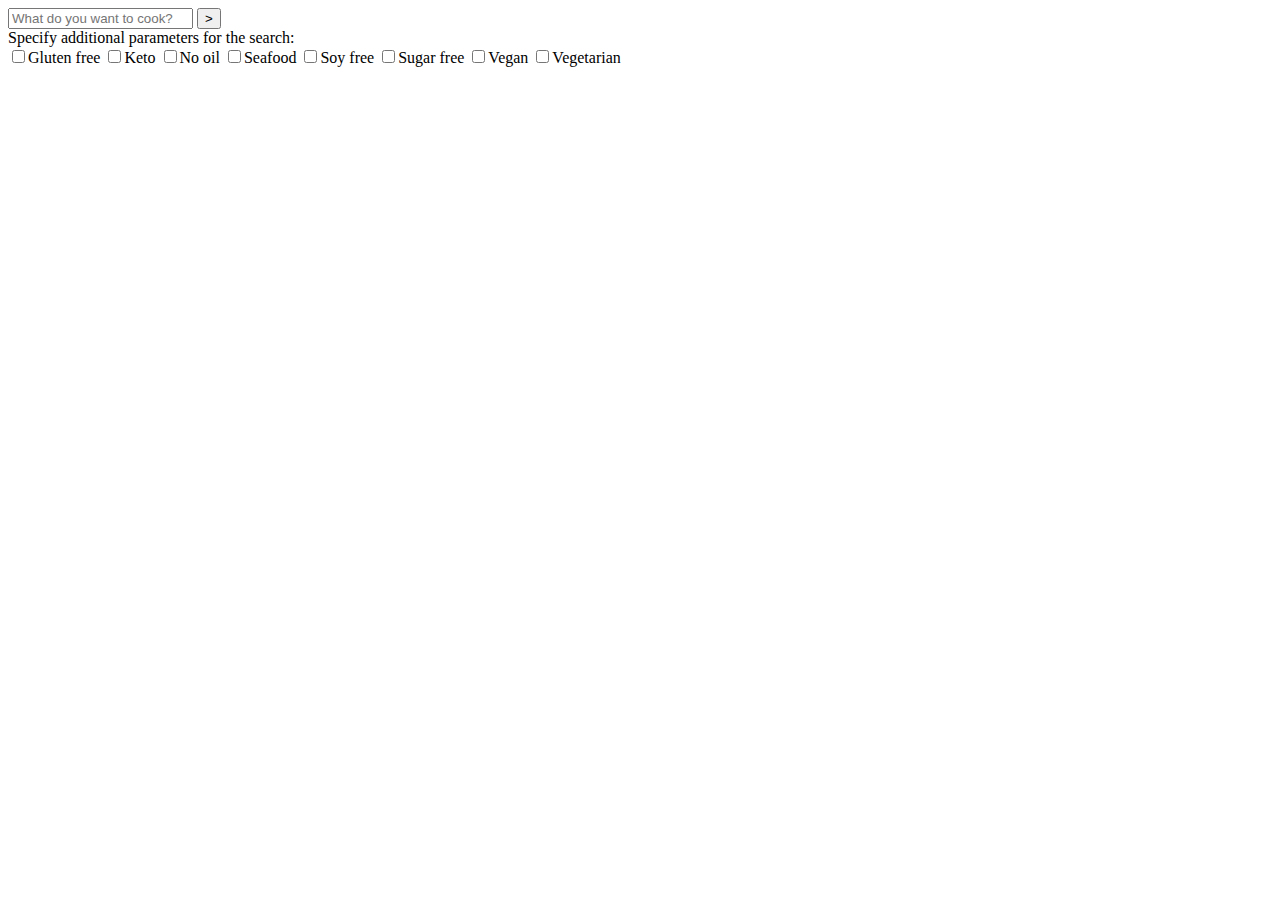
==== project.html @ 27c378c0 "Saved" ====
<!DOCTYPE html>
<html lang="en">

<head>
    <meta charset="UTF-8">
    <meta http-equiv="X-UA-Compatible" content="IE=edge">
    <meta name="viewport" content="width=device-width, initial-scale=1.0">
    <link rel="stylesheet" href="./assets/style/normalize.css">
    <link rel="stylesheet" href="./assets/style/style.css">
    <title>Yummy!</title>
</head>

<body>
    <!-- Шахноз начало-->
    <header></header>
    <!-- Шахноз конец-->
    <main>
        <form method="get" class="inputs_form">
            <div class="search_area">
                <input class="search_input" name="search" placeholder="What do you want to cook?" type="search">
                <button class="search_parameters" type="submit">></button>
            </div>
            <div class="inputs__wrapper">Specify additional parameters for the search:</div>
            <label for="parameters" class="grid">
                <input type="checkbox" name="parameters" value="gluten_free" class="input_elements"
                    id="gluten_free">Gluten free
                <input type="checkbox" name="parameters" value="keto" class="input_elements" id="keto">Keto
                <input type="checkbox" name="parameters" value="no_oil" class="input_elements" id="no_oil">No oil
                <input type="checkbox" name="parameters" value="seafood" class="input_elements" id="seafood">Seafood
                <input type="checkbox" name="parameters" value="soy_free" class="input_elements" id="soy_free">Soy
                free
                <input type="checkbox" name="parameters" value="sugar_free" class="input_elements" id="sugar_free">Sugar
                free
                <input type="checkbox" name="parameters" value="vegan" class="input_elements" id="vegan">Vegan
                <input type="checkbox" name="parameters" value="vegetarian" class="input_elements"
                    id="vegetarian">Vegetarian
            </label>
        </form>
        <!-- Рандом начало -->

        <!-- Рандом конец -->
        <!-- Карточки начало -->

        <!-- Карточки конец -->
        <!-- Вероника начало-->
        <div class="button"></div>
        <div class="block"></div>
        <footer></footer>
        <!-- Вероника конец-->
    </main>
    <script src="./assets/script/script.js"></script>
</body>

</html>
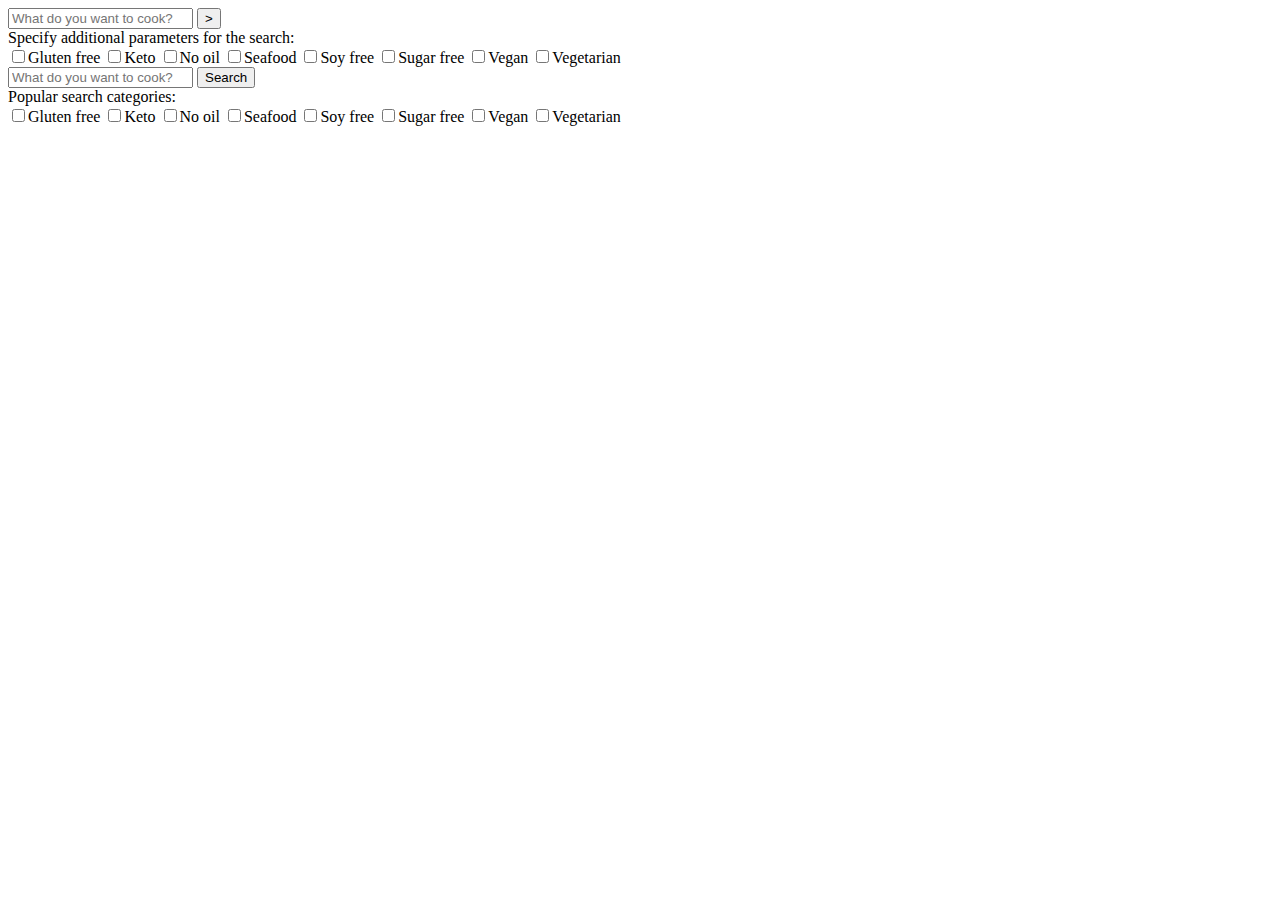
==== commit 9e926386: "Saved project" ====
--- a/project.html
+++ b/project.html
@@ -36,6 +36,43 @@
                     id="vegetarian">Vegetarian
             </label>
         </form>
+        <!-- БЭМ -->
+        <form method="get" class="search-form">
+            <div class="search-form__wrapper">
+                <input name="search" placeholder="What do you want to cook?" type="search"
+                    class="search-form__wrapper-area">
+                <button type="submit" class="search-form__wrapper-button">Search</button>
+            </div>
+            <div class="search-form__title">Popular search categories:</div>
+            <label for="parameters" class="search-form__input">
+                <input type="checkbox" name="parameters" value="gluten_free" class="search-form__input-elements"
+                    id="gluten_free">Gluten free
+                <input type="checkbox" name="parameters" value="keto" class="search-form__input-elements" id="keto">Keto
+                <input type="checkbox" name="parameters" value="no_oil" class="search-form__input-elements"
+                    id="no_oil">No oil
+                <input type="checkbox" name="parameters" value="seafood" class="search-form__input-elements"
+                    id="seafood">Seafood
+                <input type="checkbox" name="parameters" value="soy_free" class="search-form__input-elements"
+                    id="soy_free">Soy
+                free
+                <input type="checkbox" name="parameters" value="sugar_free" class="search-form__input-elements"
+                    id="sugar_free">Sugar
+                free
+                <input type="checkbox" name="parameters" value="vegan" class="search-form__input-elements"
+                    id="vegan">Vegan
+                <input type="checkbox" name="parameters" value="vegetarian" class="search-form__input-elements"
+                    id="vegetarian">Vegetarian
+            </label>
+        </form>
+
+
+
+
+
+
+
+
+
         <!-- Рандом начало -->
 
         <!-- Рандом конец -->
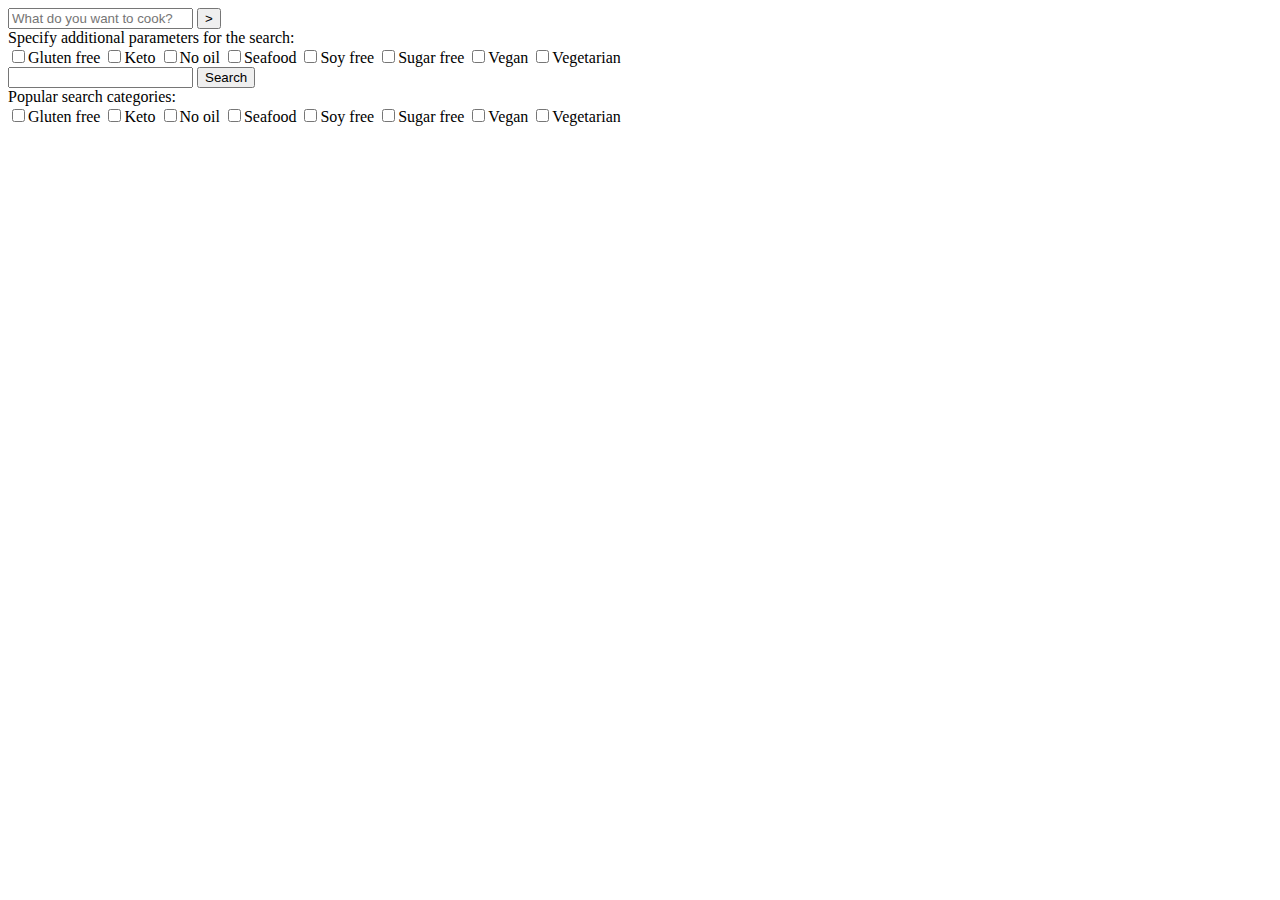
==== commit 6f0c1c8b: "Saved css" ====
--- a/project.html
+++ b/project.html
@@ -39,8 +39,7 @@
         <!-- БЭМ -->
         <form method="get" class="search-form">
             <div class="search-form__wrapper">
-                <input name="search" placeholder="What do you want to cook?" type="search"
-                    class="search-form__wrapper-area">
+                <input name="search" type="search" class="search-form__wrapper-area">
                 <button type="submit" class="search-form__wrapper-button">Search</button>
             </div>
             <div class="search-form__title">Popular search categories:</div>
